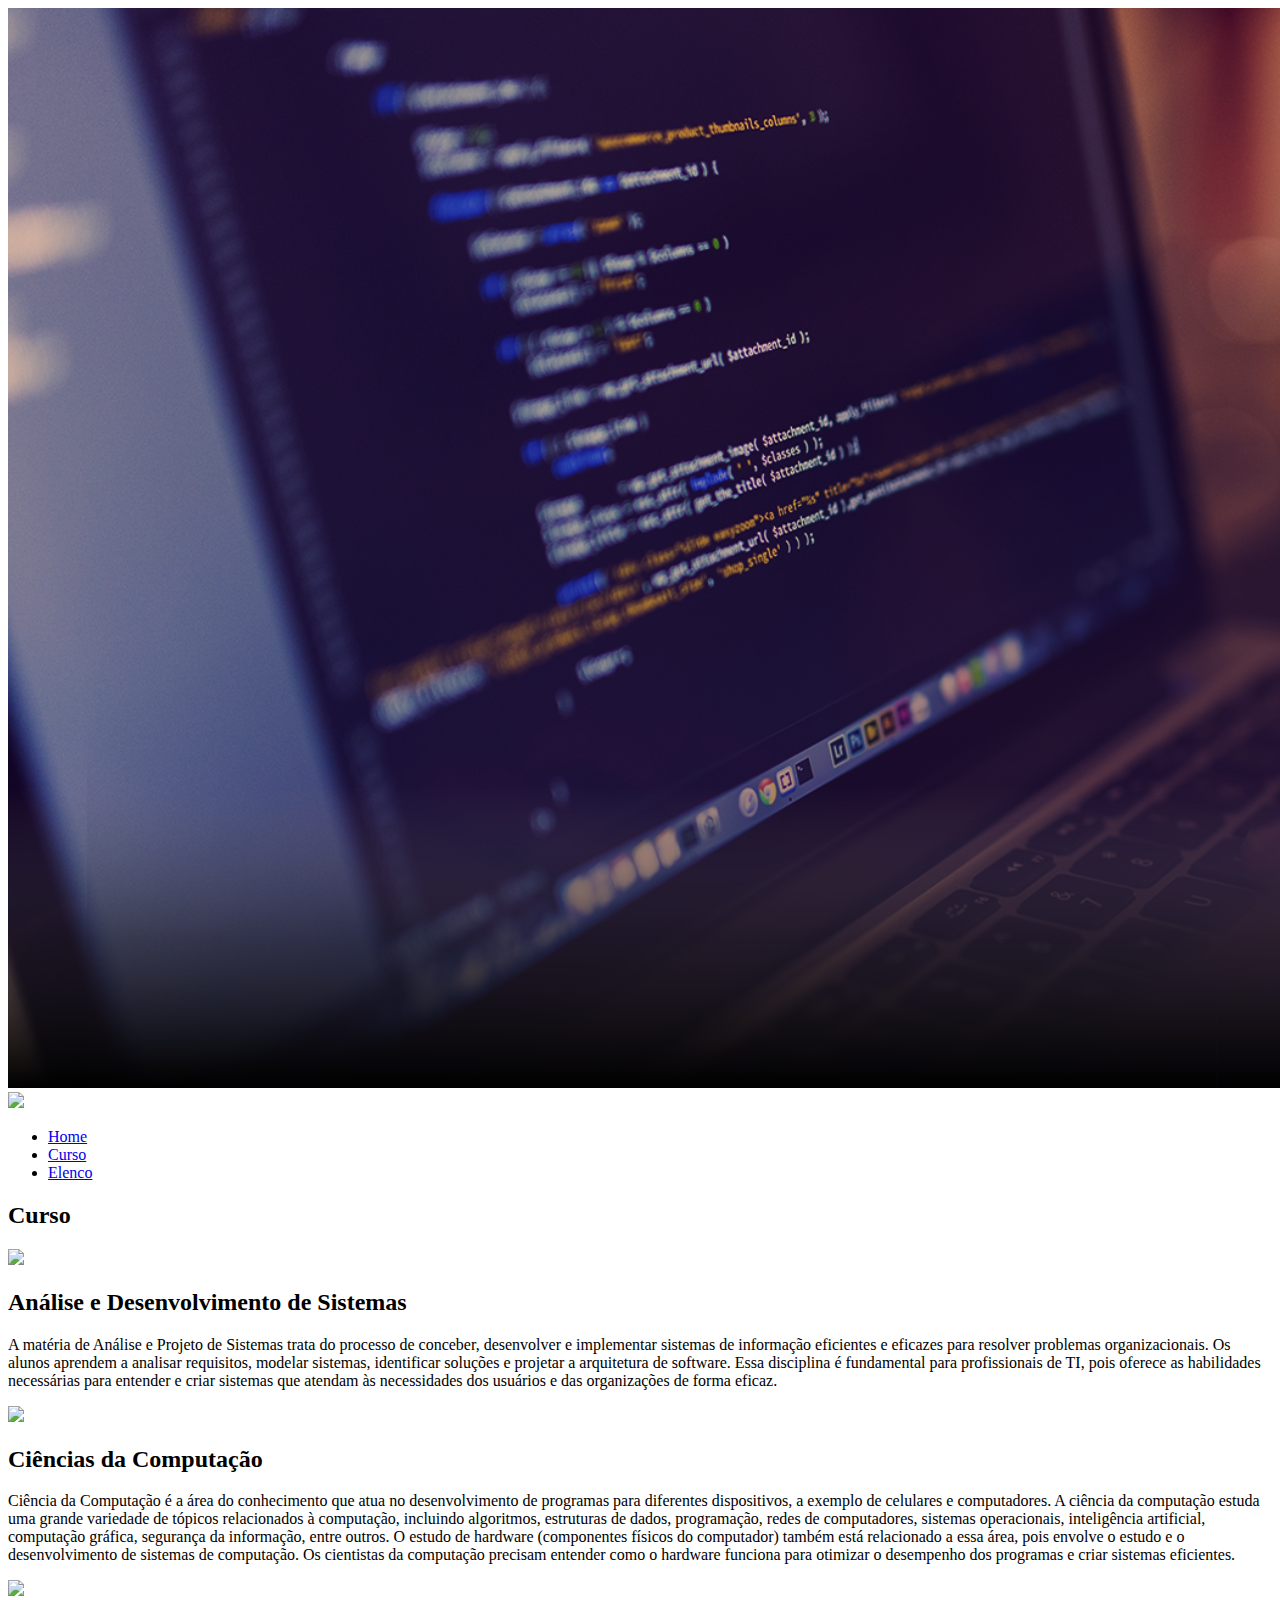
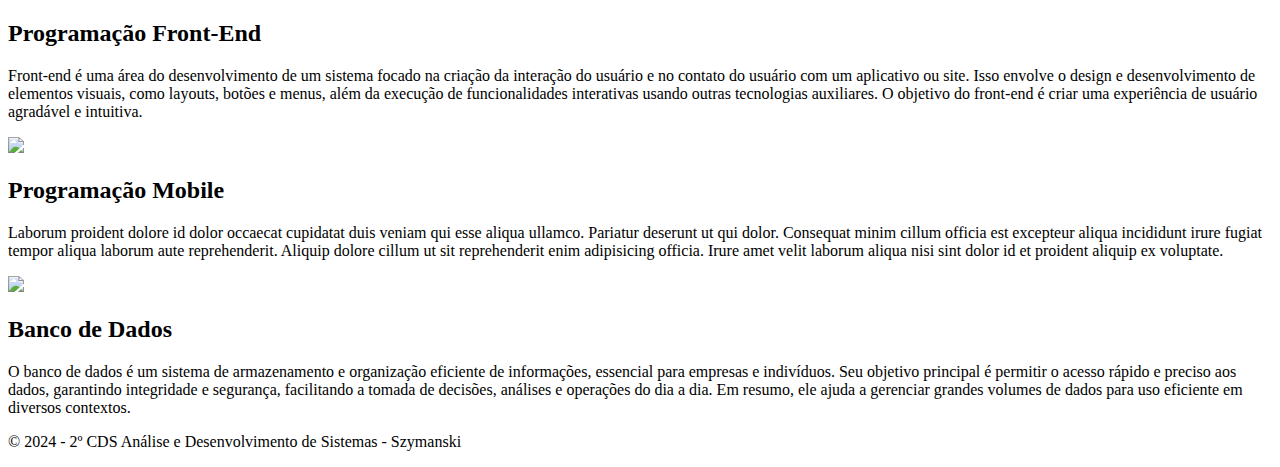
==== curso/index.html @ 7723a3e1 "Pré-Alpha Version, Setup the project and configuring folders..." ====
<!DOCTYPE html>
<html lang="pt-BR">

<head>

    <!-- Meta Tags -->
    <meta charset="UTF-8">
    <meta name="viewport" content="width=device-width, initial-scale=1.0">

    <!-- Title -->
    <title>Curso - 2ºCDS</title>

</head>

<body>

    <!-- Main Container -->
    <main class="mainContainer">

        <img class="cursoBackground" src="/public/assets/curso-background.png" />

        <!-- Header -->
        <header class="header">

            <div class="headerContainer">

                <div class="headerLogoDiv">

                    <img src="public/assets/logo.png'" class="headerLogo" />

                </div>

                <nav class="headerNav">

                    <ul class="headerNavUlClasses">

                        <li><a href="/">Home</a></li>
                        <li><a href="/curso/">Curso</a></li>
                        <li><a href="/elenco/">Elenco</a></li>

                    </ul>

                </nav>

            </div>

        </header>

        <!-- Curso Section -->
        <section class="main" style="padding-top: '0px'">

            <h2 class="mainText">Curso</h2>

            <div class="mainContainer">

                <div class="cursoWrapper">

                    <div class="materiasBoxSingle"" id="analytic-development">

                        <img src="/transparent.webp" />

                        <h2>Análise e Desenvolvimento de Sistemas</h2>

                        <p>
                            A matéria de Análise e Projeto de Sistemas trata do processo de conceber, desenvolver e implementar sistemas de informação eficientes e eficazes para resolver problemas organizacionais. Os alunos aprendem a analisar requisitos, modelar sistemas, identificar soluções e projetar a arquitetura de software. Essa disciplina é fundamental para profissionais de TI, pois oferece as habilidades necessárias para entender e criar sistemas que atendam às necessidades dos usuários e das organizações de forma eficaz.
                        </p>

                    </div>

                    <div class="materiasBoxSingle"" id="science-computational">

                        <img src="/transparent.webp" />

                        <h2>Ciências da Computação</h2>

                        <p>
                            Ciência da Computação é a área do conhecimento que atua no desenvolvimento de programas para diferentes dispositivos, a exemplo de celulares e computadores. 
                            A ciência da computação estuda uma grande variedade de tópicos relacionados à computação, incluindo algoritmos, estruturas de dados, programação, redes de computadores, sistemas operacionais, inteligência artificial, computação gráfica, segurança da informação, entre outros. O estudo de hardware (componentes físicos do computador) também está relacionado a essa área, pois envolve o estudo e o desenvolvimento de sistemas de computação.  Os cientistas da computação precisam entender como o hardware funciona para otimizar o desempenho dos programas e criar sistemas eficientes.
                        </p>

                    </div>

                    <div class="materiasBoxSingle" id="logic-computational">

                        <img src="/transparent.webp" />

                        <h2>Programação Front-End</h2>

                        <p>
                            Front-end é uma área do desenvolvimento de um sistema focado na criação da interação do usuário e no contato do usuário com um aplicativo ou site. Isso envolve o design e desenvolvimento de elementos visuais, como layouts, botões e menus, além da execução de funcionalidades interativas usando outras tecnologias auxiliares. O objetivo do front-end é criar uma experiência de usuário agradável e intuitiva.
                        </p>

                    </div>

                    <div class="materiasBoxSingle" id="logic-computational">

                        <img src="/transparent.webp" />

                        <h2>Programação Mobile</h2>

                        <p>
                            Laborum proident dolore id dolor occaecat cupidatat duis veniam qui esse aliqua ullamco. Pariatur deserunt ut qui dolor. Consequat minim cillum officia est excepteur aliqua incididunt irure fugiat tempor aliqua laborum aute reprehenderit. Aliquip dolore cillum ut sit reprehenderit enim adipisicing officia. Irure amet velit laborum aliqua nisi sint dolor id et proident aliquip ex voluptate.
                        </p>

                    </div>

                    <div class="materiasBoxSingle" id="logic-computational">

                    <img src="/transparent.webp" />

                    <h2>Banco de Dados</h2>

                    <p>
                        O banco de dados é um sistema de armazenamento e organização eficiente de informações, essencial para empresas e indivíduos. Seu objetivo principal é permitir o acesso rápido e preciso aos dados, garantindo integridade e segurança, facilitando a tomada de decisões, análises e operações do dia a dia. Em resumo, ele ajuda a gerenciar grandes volumes de dados para uso eficiente em diversos contextos.
                    </p>

                    </div>

                    <div class="materiasClearBoth"></div>

                </div>

            </div>

        </section>

        <!-- Footer -->
        <footer class="footer">

            <div class="footerContainer">

                <p>© 2024 - 2º CDS Análise e Desenvolvimento de Sistemas - Szymanski</p>

            </div>

        </footer>

    </main> <!-- Main Container -->

</body>

</html>
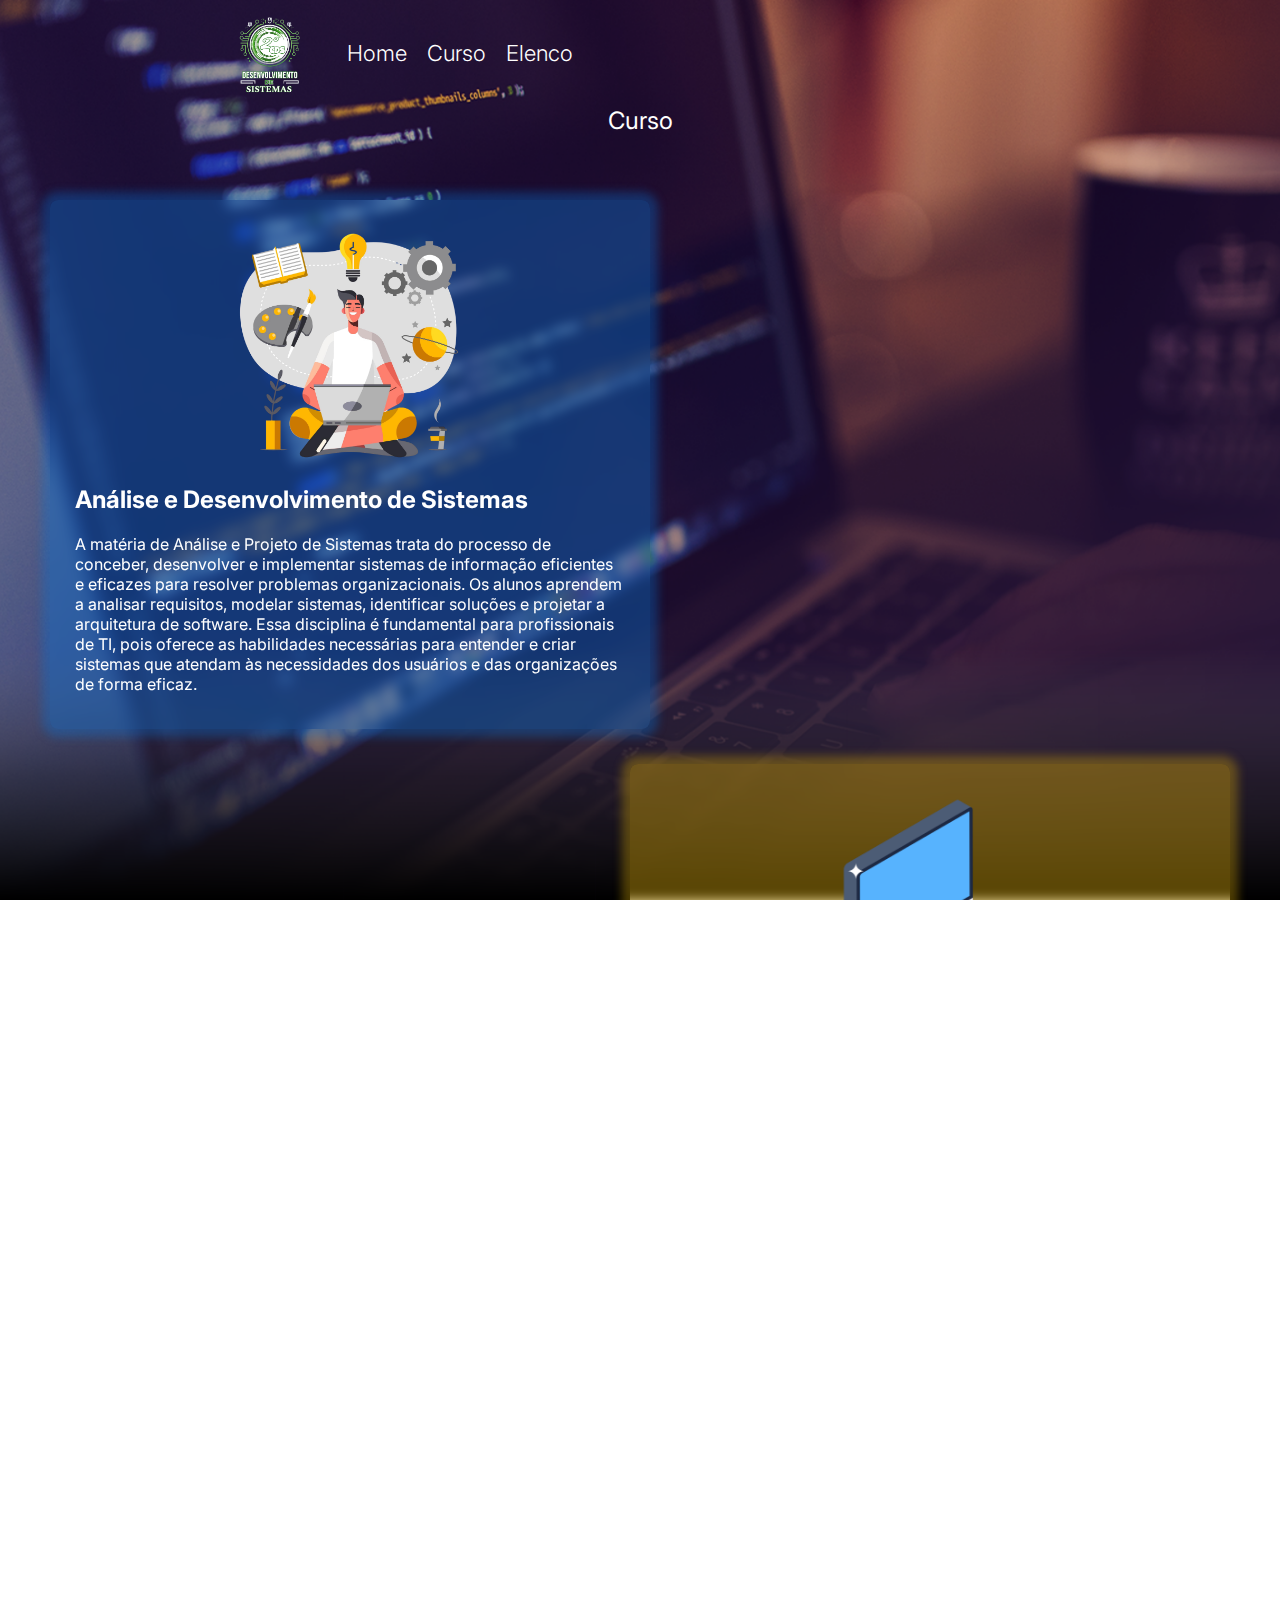
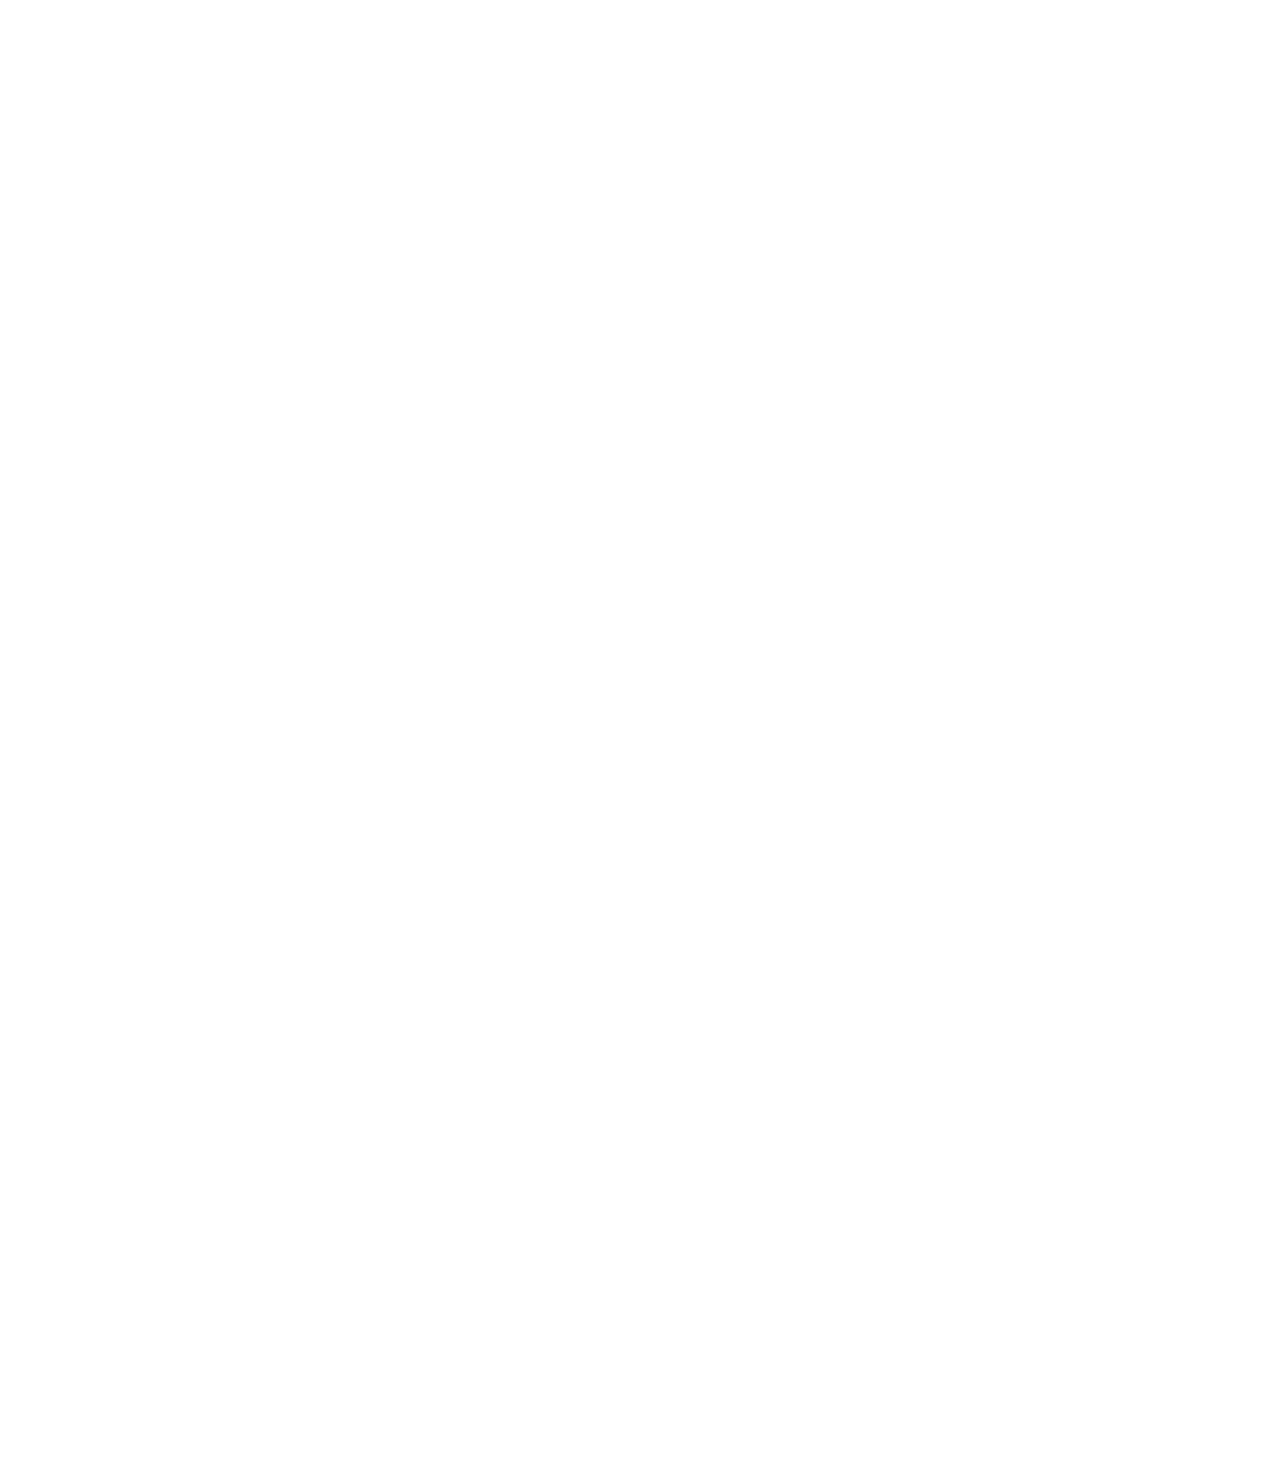
==== commit c2c05b94: "Merge game-combat-test-demo branch to main brach." ====
--- a/curso/index.html
+++ b/curso/index.html
@@ -7,8 +7,23 @@
     <meta charset="UTF-8">
     <meta name="viewport" content="width=device-width, initial-scale=1.0">
 
+    <!------ CSS ------>
+    <!-- CSS Templates -->
+    <link href="/public/css/templates/globals.css" rel="stylesheet" />
+    <link href="/public/css/templates/default.css" rel="stylesheet" />
+    <link href="/public/css/templates/default-grid.css" rel="stylesheet" />
+
+    <link href="/public/css/templates/header.css" rel="stylesheet" />
+    <link href="/public/css/templates/footer.css" rel="stylesheet" />
+
+    <!-- CSS Home -->
+    <link href="/public/css/curso.css" rel="stylesheet" />
+
     <!-- Title -->
     <title>Curso - 2ºCDS</title>
+
+    <!-- Favicon -->
+    <link rel="icon" href="/public/assets/favicon.ico" type="image/x-icon" sizes="64x64">
 
 </head>
 
@@ -26,7 +41,7 @@
 
                 <div class="headerLogoDiv">
 
-                    <img src="public/assets/logo.png'" class="headerLogo" />
+                    <img src="/public/assets/logo.png" class="headerLogo" />
 
                 </div>
 
@@ -35,8 +50,8 @@
                     <ul class="headerNavUlClasses">
 
                         <li><a href="/">Home</a></li>
-                        <li><a href="/curso/">Curso</a></li>
-                        <li><a href="/elenco/">Elenco</a></li>
+                        <li><a href="/curso">Curso</a></li>
+                        <li><a href="/elenco">Elenco</a></li>
 
                     </ul>
 
@@ -55,64 +70,88 @@
 
                 <div class="cursoWrapper">
 
-                    <div class="materiasBoxSingle"" id="analytic-development">
+                    <div class="materiasBoxSingle"" id=" analytic-development">
 
-                        <img src="/transparent.webp" />
+                        <img src="/public/assets/transparent.webp" />
 
                         <h2>Análise e Desenvolvimento de Sistemas</h2>
 
                         <p>
-                            A matéria de Análise e Projeto de Sistemas trata do processo de conceber, desenvolver e implementar sistemas de informação eficientes e eficazes para resolver problemas organizacionais. Os alunos aprendem a analisar requisitos, modelar sistemas, identificar soluções e projetar a arquitetura de software. Essa disciplina é fundamental para profissionais de TI, pois oferece as habilidades necessárias para entender e criar sistemas que atendam às necessidades dos usuários e das organizações de forma eficaz.
+                            A matéria de Análise e Projeto de Sistemas trata do processo de conceber, desenvolver e
+                            implementar sistemas de informação eficientes e eficazes para resolver problemas
+                            organizacionais. Os alunos aprendem a analisar requisitos, modelar sistemas, identificar
+                            soluções e projetar a arquitetura de software. Essa disciplina é fundamental para
+                            profissionais de TI, pois oferece as habilidades necessárias para entender e criar sistemas
+                            que atendam às necessidades dos usuários e das organizações de forma eficaz.
                         </p>
 
                     </div>
 
-                    <div class="materiasBoxSingle"" id="science-computational">
+                    <div class="materiasBoxSingle"" id=" science-computational">
 
-                        <img src="/transparent.webp" />
+                        <img src="/public/assets/transparent.webp" />
 
                         <h2>Ciências da Computação</h2>
 
                         <p>
-                            Ciência da Computação é a área do conhecimento que atua no desenvolvimento de programas para diferentes dispositivos, a exemplo de celulares e computadores. 
-                            A ciência da computação estuda uma grande variedade de tópicos relacionados à computação, incluindo algoritmos, estruturas de dados, programação, redes de computadores, sistemas operacionais, inteligência artificial, computação gráfica, segurança da informação, entre outros. O estudo de hardware (componentes físicos do computador) também está relacionado a essa área, pois envolve o estudo e o desenvolvimento de sistemas de computação.  Os cientistas da computação precisam entender como o hardware funciona para otimizar o desempenho dos programas e criar sistemas eficientes.
+                            Ciência da Computação é a área do conhecimento que atua no desenvolvimento de programas para
+                            diferentes dispositivos, a exemplo de celulares e computadores.
+                            A ciência da computação estuda uma grande variedade de tópicos relacionados à computação,
+                            incluindo algoritmos, estruturas de dados, programação, redes de computadores, sistemas
+                            operacionais, inteligência artificial, computação gráfica, segurança da informação, entre
+                            outros. O estudo de hardware (componentes físicos do computador) também está relacionado a
+                            essa área, pois envolve o estudo e o desenvolvimento de sistemas de computação. Os
+                            cientistas da computação precisam entender como o hardware funciona para otimizar o
+                            desempenho dos programas e criar sistemas eficientes.
                         </p>
 
                     </div>
 
                     <div class="materiasBoxSingle" id="logic-computational">
 
-                        <img src="/transparent.webp" />
+                        <img src="/public/assets/transparent.webp" />
 
                         <h2>Programação Front-End</h2>
 
                         <p>
-                            Front-end é uma área do desenvolvimento de um sistema focado na criação da interação do usuário e no contato do usuário com um aplicativo ou site. Isso envolve o design e desenvolvimento de elementos visuais, como layouts, botões e menus, além da execução de funcionalidades interativas usando outras tecnologias auxiliares. O objetivo do front-end é criar uma experiência de usuário agradável e intuitiva.
+                            Front-end é uma área do desenvolvimento de um sistema focado na criação da interação do
+                            usuário e no contato do usuário com um aplicativo ou site. Isso envolve o design e
+                            desenvolvimento de elementos visuais, como layouts, botões e menus, além da execução de
+                            funcionalidades interativas usando outras tecnologias auxiliares. O objetivo do front-end é
+                            criar uma experiência de usuário agradável e intuitiva.
                         </p>
 
                     </div>
 
                     <div class="materiasBoxSingle" id="logic-computational">
 
-                        <img src="/transparent.webp" />
+                        <img src="/public/assets/transparent.webp" />
 
                         <h2>Programação Mobile</h2>
 
                         <p>
-                            Laborum proident dolore id dolor occaecat cupidatat duis veniam qui esse aliqua ullamco. Pariatur deserunt ut qui dolor. Consequat minim cillum officia est excepteur aliqua incididunt irure fugiat tempor aliqua laborum aute reprehenderit. Aliquip dolore cillum ut sit reprehenderit enim adipisicing officia. Irure amet velit laborum aliqua nisi sint dolor id et proident aliquip ex voluptate.
+                            Laborum proident dolore id dolor occaecat cupidatat duis veniam qui esse aliqua ullamco.
+                            Pariatur deserunt ut qui dolor. Consequat minim cillum officia est excepteur aliqua
+                            incididunt irure fugiat tempor aliqua laborum aute reprehenderit. Aliquip dolore cillum ut
+                            sit reprehenderit enim adipisicing officia. Irure amet velit laborum aliqua nisi sint dolor
+                            id et proident aliquip ex voluptate.
                         </p>
 
                     </div>
 
                     <div class="materiasBoxSingle" id="logic-computational">
 
-                    <img src="/transparent.webp" />
+                        <img src="/public/assets/transparent.webp" />
 
-                    <h2>Banco de Dados</h2>
+                        <h2>Banco de Dados</h2>
 
-                    <p>
-                        O banco de dados é um sistema de armazenamento e organização eficiente de informações, essencial para empresas e indivíduos. Seu objetivo principal é permitir o acesso rápido e preciso aos dados, garantindo integridade e segurança, facilitando a tomada de decisões, análises e operações do dia a dia. Em resumo, ele ajuda a gerenciar grandes volumes de dados para uso eficiente em diversos contextos.
-                    </p>
+                        <p>
+                            O banco de dados é um sistema de armazenamento e organização eficiente de informações,
+                            essencial para empresas e indivíduos. Seu objetivo principal é permitir o acesso rápido e
+                            preciso aos dados, garantindo integridade e segurança, facilitando a tomada de decisões,
+                            análises e operações do dia a dia. Em resumo, ele ajuda a gerenciar grandes volumes de dados
+                            para uso eficiente em diversos contextos.
+                        </p>
 
                     </div>
 
--- a/public/css/templates/globals.css
+++ b/public/css/templates/globals.css
@@ -0,0 +1,36 @@
+/* Fonts */
+@import url('https://fonts.googleapis.com/css2?family=Inter:wght@100..900&display=swap');
+
+/* Variables */
+:root {
+    --text-color-rgb: white;
+    --background-start-rgb: rgb(45, 45, 45);
+    --background-end-rgb: rgb(27, 27, 27);
+}
+
+* {
+    box-sizing: border-box;
+    padding: 0;
+    margin: 0;
+    font-family: "Inter", sans-serif;
+    font-optical-sizing: auto;
+    font-style: normal;
+    font-variation-settings:
+        "slnt" 0;
+}
+
+html,
+body {
+    max-height: 100vh;
+    overflow: auto;
+}
+
+body {
+    color: var(--text-color-rgb);
+    background: linear-gradient(180deg, var(--background-start-rgb), var(--background-end-rgb));
+}
+
+a {
+    color: inherit;
+    text-decoration: none;
+}
--- a/public/css/templates/default.css
+++ b/public/css/templates/default.css
@@ -0,0 +1,18 @@
+/* Main Container */
+.mainContainer {
+    margin: 0 auto;
+}
+
+/* Main */
+.main {
+    display: flex;
+    flex-direction: column;
+    justify-content: flex-start;
+    align-items: center;
+    min-height: 100vh;
+}
+
+.main > h2 {
+    font-weight: 400;
+    margin-bottom: 15px;
+}
--- a/public/css/templates/default-grid.css
+++ b/public/css/templates/default-grid.css
@@ -0,0 +1,58 @@
+.postWrapper {
+    display: grid;
+    grid-template-columns: 1fr 1fr 1fr;
+    grid-auto-rows: 500px;
+    gap: 25px;
+}
+
+.postBoxSingle {
+    width: 100%;
+    padding: 10px;
+    max-height: 500px;
+    background: rgb(45, 45, 45);
+    border-radius: 4px;
+    box-shadow: 0 3px 10px rgba(0, 0, 0, 0.5);
+    display: flex;
+    flex-direction: column;
+    align-items: center;
+}
+
+.postBoxSingle img {
+    width: 85%;
+    border-radius: 6px;
+    min-height: 45%;
+    max-height: 45%;
+    object-fit: cover;
+}
+
+.postBoxSingle h3,
+.postBoxSingle p {
+    text-align: left;
+    padding: 0 10px;
+}
+
+.postBoxSingle h3 {
+    margin: 12px 0 12px 0;
+    width: 95%;
+    border-bottom: 2px solid rgb(255, 255, 255);
+}
+
+.postBoxSingle p {
+    font-weight: 300;
+    padding-bottom: 40px;
+}
+
+/**************************************/
+/* Responsive */
+@media screen and (max-width: 878px){
+
+    .postWrapper {
+        display: flex;
+        flex-direction: column;
+    }
+
+    .postBoxSingle img {
+        height: 200px;
+    }
+
+}
--- a/public/css/templates/header.css
+++ b/public/css/templates/header.css
@@ -0,0 +1,65 @@
+/* Header */
+.headerContainer {
+    margin: 0 auto;
+    padding: 0 2%;
+    max-width: 900px;
+    display: flex;
+    align-items: center;
+    justify-content: flex-start;
+}
+
+.headerLogoDiv {
+    display: flex;
+    align-items: center;
+}
+
+.headerLogo {
+    max-height: 106px;
+    margin-right: 10px;
+}
+
+.headerNav {
+    padding: 5px;
+}
+
+.headerNavUlClasses {
+    list-style: none;
+    display: flex;
+}
+
+.headerNavUlClasses {
+    color: white;
+}
+
+.headerNavUlClasses li {
+    font-weight: 300;
+    margin: 0 10px;
+    font-size: 22px;
+}
+
+.headerNavUlClasses li a {
+    transition: all 0.25s ease-in-out;
+}
+
+.headerNavUlClasses li a:hover {
+    color: #a7a7a7;
+}
+
+/**************************************/
+/* Responsive */
+@media screen and (max-width: 650px) {
+
+    .header {
+        margin-bottom: 50px;
+    }
+
+    .headerContainer {
+        flex-direction: column;
+    }
+
+    .headerLogo {
+        max-height: 200px;
+        margin: 0;
+    }
+
+}
--- a/public/css/templates/footer.css
+++ b/public/css/templates/footer.css
@@ -0,0 +1,20 @@
+footer{
+    width: 100%;
+    padding: 20px;
+    background: transparent;
+}
+
+.footerContainer{
+    margin: 0 auto;
+    padding: 0 2%;
+    max-width: 1280px;
+    display: grid;
+    place-items: center;
+}
+
+.footerContainer p{
+    font-size: 17px;
+    font-weight: 300;
+    color: white;
+    text-align: center;
+}
--- a/public/css/curso.css
+++ b/public/css/curso.css
@@ -0,0 +1,142 @@
+/* Course Custom CSS */
+.cursoBackground{
+    position: absolute;
+    z-index: -1;
+    top: 0;
+    left: 0;
+    width: 100%;
+    height: 100%;
+    object-fit: cover;
+}
+
+.mainText{
+    color: white;
+}
+
+.materiasClearBoth{
+    clear: both;
+}
+
+/* Course Section */
+.cursoWrapper {
+    padding: 40px;
+}
+
+.materiasBoxSingle {
+    display: flex;
+    flex-direction: column;
+    width: 50%;
+    margin: 10px;
+    padding: 25px;
+    margin-bottom: 25px;
+    border-radius: 8px;
+    color: white;
+    text-align: left;
+    backdrop-filter: blur(6px);
+    background-color: rgba(10, 116, 216, 0.4);
+    box-shadow: 0 0 10px 8px rgba(10, 116, 216, 0.35);
+}
+
+.materiasBoxSingle img {
+    border-radius: 7px;
+    width: 100%;
+    height: 250px;
+}
+
+.materiasBoxSingle h2,
+.materiasBoxSingle p {
+    margin: 10px 0;
+}
+
+.materiasBoxSingle:nth-child(even){
+    float: right;
+}
+
+.materiasBoxSingle:nth-child(1) img {
+    background-image: url('/public/assets/analise_bg.png');
+    background-size: 48%;
+    background-position: center;
+    background-repeat: no-repeat;
+}
+
+
+.materiasBoxSingle:nth-child(2) {
+    background-color: rgba(221, 171, 5, 0.4);
+    box-shadow: 0 0 10px 8px rgba(221, 171, 5, 0.35);
+}
+
+.materiasBoxSingle:nth-child(2) img {
+    background-image: url('/public/assets/ciencias_bg.png');
+    background-size: 43%;
+    background-position: center;
+    background-repeat: no-repeat;
+}
+
+
+.materiasBoxSingle:nth-child(3) {
+    background-color: rgba(68, 68, 68, 0.4);
+    box-shadow: 0 0 10px 8px rgba(68, 68, 68, 0.35);
+}
+
+.materiasBoxSingle:nth-child(3) img {
+    background-image: url('/public/assets/frontend.png');
+    background-size: 43%;
+    background-position: center;
+    background-repeat: no-repeat;
+}
+
+
+.materiasBoxSingle:nth-child(4) {
+    background-color: rgba(131, 6, 189, 0.4);
+    box-shadow: 0 0 10px 8px rgba(131, 6, 189, 0.35);
+}
+
+.materiasBoxSingle:nth-child(4) img {
+    background-image: url('/public/assets/mobile.png');
+    background-size: 38%;
+    background-position: center;
+    background-repeat: no-repeat;
+}
+
+
+.materiasBoxSingle:nth-child(5) {
+    background-color: rgba(12, 168, 12, 0.4);
+    box-shadow: 0 0 10px 8px rgba(12, 168, 12, 0.35);
+}
+
+.materiasBoxSingle:nth-child(5) img {
+    background-image: url('/public/assets/banco_dados_bg.png');
+    background-size: 40%;
+    background-position: center;
+    background-repeat: no-repeat;
+}
+
+/**************************************/
+/* Responsive */
+@media screen and (max-width: 878px){
+
+    .materiasBoxSingle img {
+        background-size: 65% !important;
+    }
+
+}
+
+@media screen and (max-width: 768px){
+
+    .materiasBoxSingle {
+        margin: 35px 0;
+        padding: 15px;
+        width: 100%;
+        text-align: center;
+        backdrop-filter: none;
+    }
+
+    .materiasBoxSingle:nth-child(even){
+        float: none;
+    }
+
+    .materiasBoxSingle img {
+        background-size: 80% !important;
+    }
+
+}
